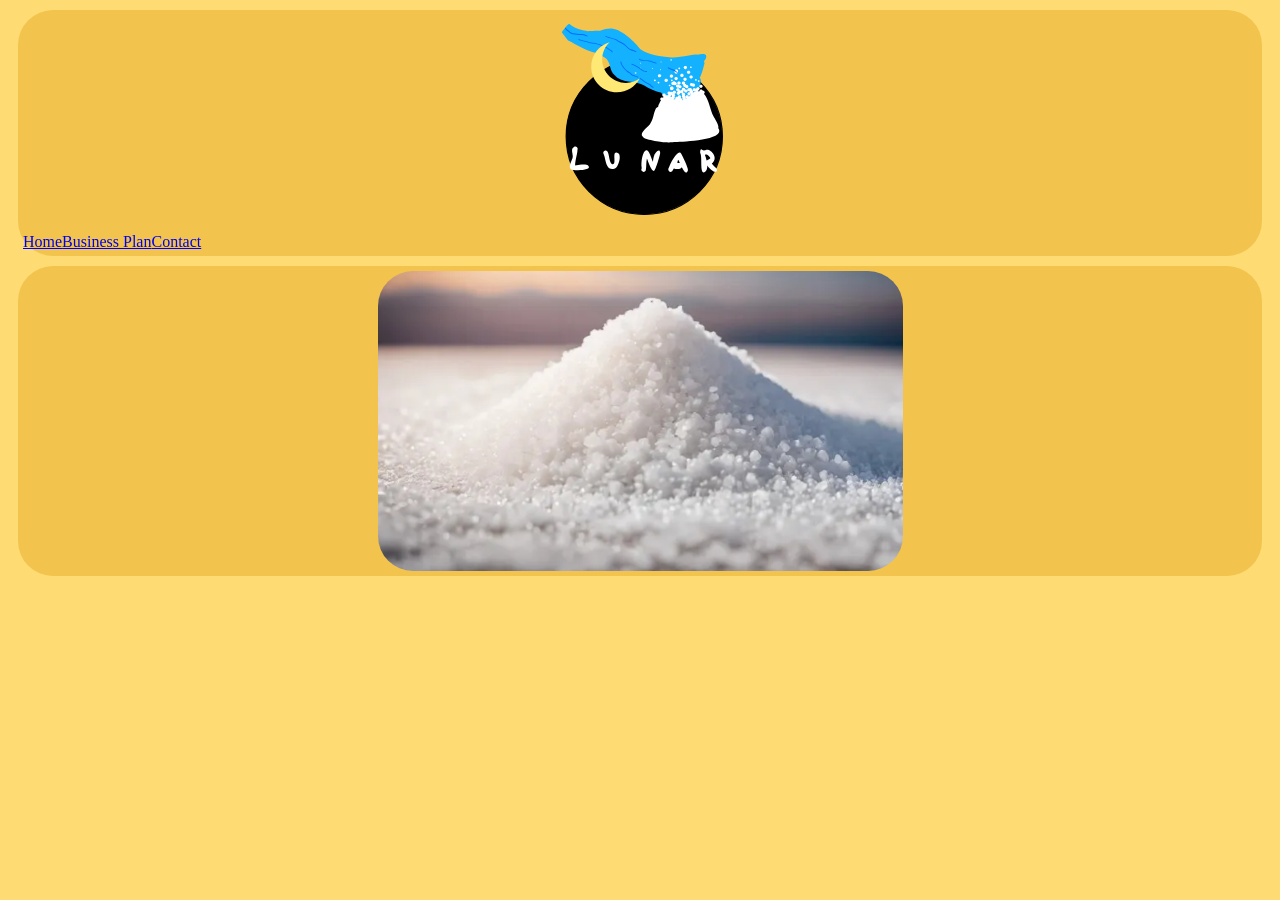
==== BusinessPlan.html @ 6baaaa72 "Add initial BusinessPlan.html structure" ====
<!DOCTYPE HTML>
<head>
  <link rel="stylesheet" href="styles.css">

<link rel="preconnect" href="https://fonts.googleapis.com">
<link rel="preconnect" href="https://fonts.gstatic.com" crossorigin>
<link href="https://fonts.googleapis.com/css2?family=DynaPuff:wght@400..700&family=Rubik+Distressed&display=swap" rel="stylesheet">
</head>
<body>
  <header><img src="logo.svg" height="200"><br><a href="Home">Home</a><a id="" href="BusinessPlan.html">Business Plan</a><a href="Contact.html">Contact</a></header>
  <section><img src="360_F_748097577_2rGbVxVQFusVgAyA5lZjIyug0uRMIy1C.webp" height="300"></section>
</body>
---- styles.css ----
@import url('https://fonts.googleapis.com/css2?family=DynaPuff:wght@400..700&family=Rubik+Distressed&display=swap');

body {
  background-color: #FFDB73;
}

header {
  background-color: #F2C44E;
  border-radius: 35px;
  padding: 5px;
  margin: 10px;
}

section {
  background-color: #F2C44E;
  border-radius: 35px;
  padding: 5px;
  margin: 10px;
}

#water {
 clip-path: polygon(42% 89%, 52% 84%, 59% 89%, 67% 88%, 73% 82%, 82% 86%, 92% 84%, 100% 77%, 100% 100%, 0% 100%, 0% 94%, 5% 91%, 13% 94%, 20% 92%, 23% 86%, 33% 90%);
  background-color: #14B1FF;
  width: 100%;
  height: 500px;
}

h1 {
  font-size: 80px;
  font-family: "Rubik Distressed", "Chalkduster", fantasy;
  font-weight: 400;
  font-style: normal;
  color: #876222;
  text-align: center;
}

h2 {
  font-size: 50px;
  font-family: "DynaPuff", "Comic Sans MS", cursive;
  font-weight: 700;
  font-style: normal;
  color: #876222;
  text-align: center;
}

p {
  font-size: 16px;
  font-family: "DynaPuff", "Comic Sans MS", cursive;
  font-weight: 400;
  font-style: normal;
  color: #876222;
  text-align: center;
}
img {
  display: block;
  margin-left: auto;
  margin-right: auto;
  border-radius: 35px;
}
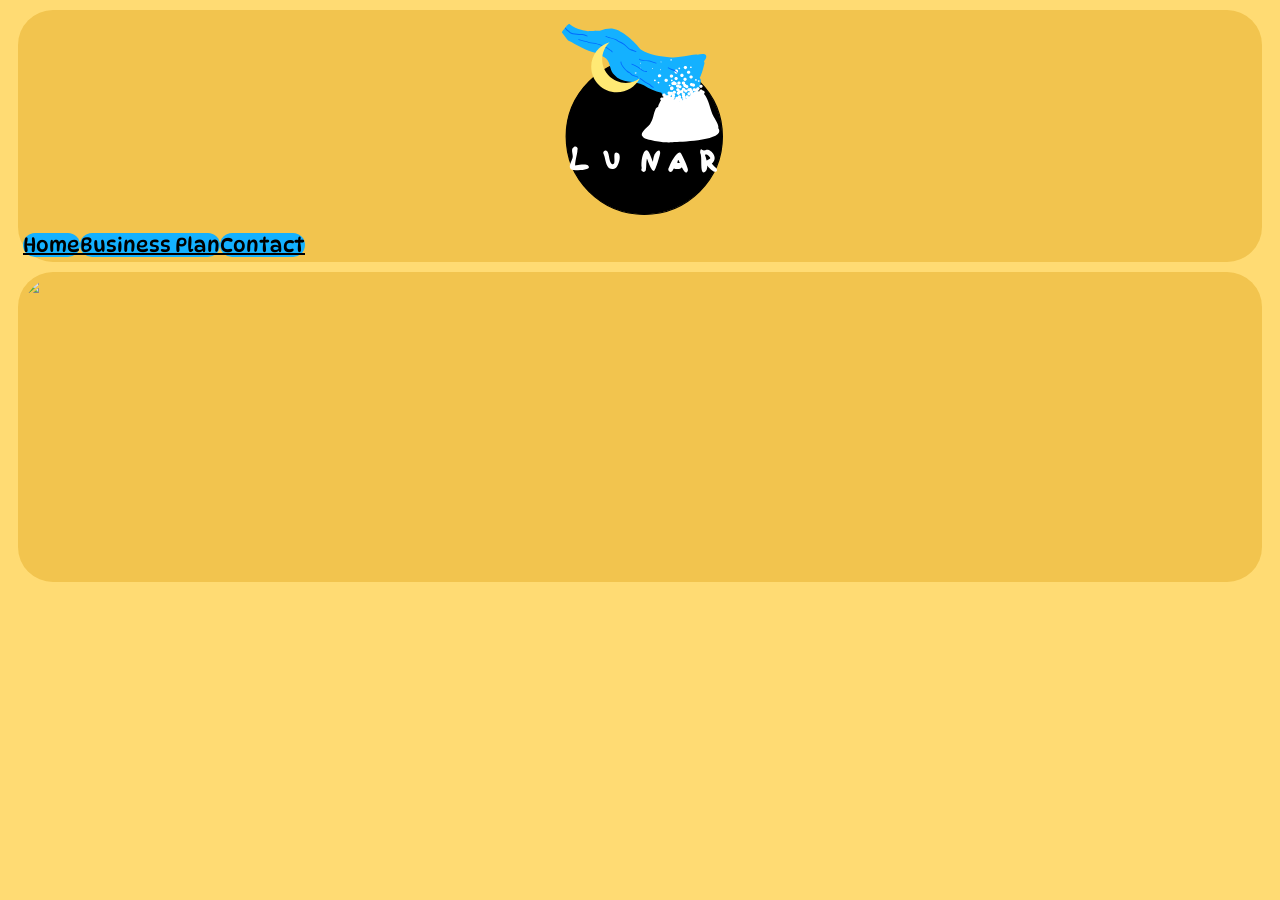
==== commit 0df61ea8: "Update image source in BusinessPlan.html" ====
--- a/BusinessPlan.html
+++ b/BusinessPlan.html
@@ -8,5 +8,5 @@
 </head>
 <body>
   <header><img src="logo.svg" height="200"><br><a href="Home">Home</a><a id="" href="BusinessPlan.html">Business Plan</a><a href="Contact.html">Contact</a></header>
-  <section><img src="360_F_748097577_2rGbVxVQFusVgAyA5lZjIyug0uRMIy1C.webp" height="300"></section>
+  <section><img src="body(1).png" height="300"></section>
 </body>
--- a/styles.css
+++ b/styles.css
@@ -57,3 +57,11 @@
   margin-right: auto;
   border-radius: 35px;
 }
+a{
+  background-color: #14B1FF;
+  border-radius: 35px;
+  font-size: 20px;
+  color: black;
+   font-family: "DynaPuff", "Comic Sans MS", cursive;
+}
+selected
